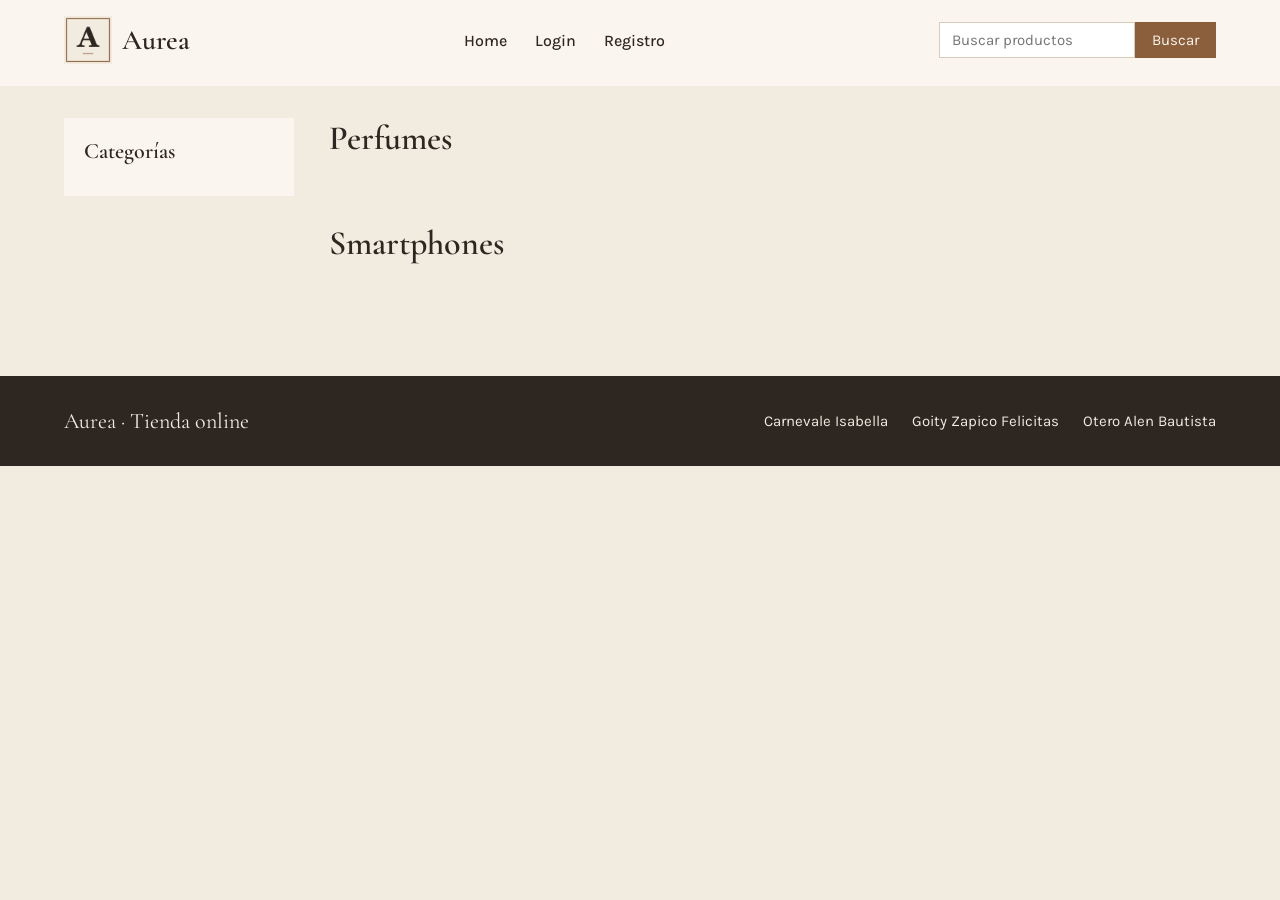
==== index.html @ aa502673 "vacio home y categoria para cargarlas desde la api" ====
<!DOCTYPE html>
<html lang="es">
<head>
  <meta charset="UTF-8">
  <meta name="viewport" content="width=device-width, initial-scale=1.0">
  <title>Home - Aurea</title>
  <link rel="preconnect" href="https://fonts.googleapis.com">
  <link rel="preconnect" href="https://fonts.gstatic.com" crossorigin>
  <link href="https://fonts.googleapis.com/css2?family=Cormorant+Garamond:wght@500;600&family=Karla:wght@400;500;700&display=swap" rel="stylesheet">
  <link rel="stylesheet" href="./css/styles.css">
</head>
<body>

  <header class="cabecera">
    <div class="contenedor">
      <a href="index.html" class="logo">
        <img src="./img/logo.jpg" alt="Logo de Aurea">
        <span class="logo-texto">Aurea</span>
      </a>
      <nav>
        <ul class="menu">
          <li><a href="index.html">Home</a></li>
          <li id="item-login"><a href="login.html">Login</a></li>
          <li id="item-registro"><a href="register.html">Registro</a></li>
          <li id="saludo">Bienvenido: <span id="email-usuario"></span></li>
          <li id="item-logout"><a href="#" id="logout">logout</a></li>
        </ul>
      </nav>
      <form class="buscador" id="form-buscador" action="search-results.html" method="get">
        <input type="text" name="busqueda" id="campo-busqueda" placeholder="Buscar productos">
        <button type="submit">Buscar</button>
      </form>
      <p class="error error-busqueda" id="error-busqueda"></p>
    </div>
  </header>

  <div class="contenedor cuerpo">

    <aside class="categorias">
      <h2>Categorías</h2>
      <ul id="lista-categorias">
      </ul>
    </aside>

    <main class="principal">

      <section class="seccion">
        <h2 class="titulo-seccion">Perfumes</h2>
        <div class="grilla" id="grilla-uno">
        </div>
      </section>

      <section class="seccion">
        <h2 class="titulo-seccion">Smartphones</h2>
        <div class="grilla" id="grilla-dos">
        </div>
      </section>

    </main>

  </div>

  <footer class="pie">
    <div class="contenedor">
      <p class="pie-marca">Aurea · Tienda online</p>
      <ul class="integrantes">
        <li>Carnevale Isabella</li>
        <li>Goity Zapico Felicitas</li>
        <li>Otero Alen Bautista</li>
      </ul>
    </div>
  </footer>
</body>
</html>
---- css/styles.css ----
* {
  margin: 0;
  padding: 0;
  box-sizing: border-box;
}

body {
  font-family: "Karla", Arial, sans-serif;
  background-color: #f2ebe0;
  color: #2e2721;
  font-size: 16px;
}

a {
  text-decoration: none;
  color: #8b5e3c;
}

ul {
  list-style: none;
}

h1 {
  font-family: "Cormorant Garamond", Georgia, serif;
  font-weight: 600;
}

h2 {
  font-family: "Cormorant Garamond", Georgia, serif;
  font-weight: 600;
}

h3 {
  font-family: "Cormorant Garamond", Georgia, serif;
  font-weight: 600;
}

.contenedor {
  width: 90%;
  margin: 0 auto;
}

.cabecera {
  background-color: #faf6ef;
  padding: 16px 0px;
}

.cabecera .contenedor {
  display: flex;
  flex-wrap: wrap;
  justify-content: space-between;
  align-items: center;
}

.logo {
  display: flex;
  align-items: center;
}

.logo img {
  width: 48px;
  height: 48px;
}

.logo-texto {
  font-family: "Cormorant Garamond", Georgia, serif;
  font-size: 28px;
  font-weight: 600;
  color: #2e2721;
  margin-left: 10px;
}

.menu {
  display: flex;
}

.menu li {
  margin: 0px 14px;
}

.menu a {
  color: #2e2721;
  font-weight: 500;
}

.buscador {
  display: flex;
}

.buscador input {
  padding: 8px 12px;
  border: 1px solid #d8cbb8;
  background-color: #ffffff;
  font-family: "Karla", Arial, sans-serif;
  font-size: 15px;
}

.buscador button {
  padding: 8px 16px;
  border: 1px solid #8b5e3c;
  background-color: #8b5e3c;
  color: #faf6ef;
  font-family: "Karla", Arial, sans-serif;
  font-size: 15px;
}

.cuerpo {
  display: flex;
  align-items: flex-start;
  margin-top: 32px;
  margin-bottom: 48px;
}

.categorias {
  width: 20%;
  background-color: #faf6ef;
  padding: 20px;
}

.categorias h2 {
  font-size: 22px;
  margin-bottom: 12px;
}

.categorias a {
  display: block;
  color: #6f6458;
  padding: 4px 0px;
  font-size: 15px;
}

.principal {
  width: 77%;
  margin-left: 3%;
}

.seccion {
  margin-bottom: 48px;
}

.titulo-seccion {
  font-size: 34px;
  margin-bottom: 16px;
}

.bajada {
  color: #6f6458;
  margin-bottom: 20px;
}

.grilla {
  display: flex;
  flex-wrap: wrap;
}

.tarjeta {
  width: 23%;
  margin: 0% 1% 20px 1%;
  background-color: #faf6ef;
  padding: 14px;
}

.foto {
  display: flex;
  justify-content: center;
  align-items: center;
  height: 180px;
  background-color: #ffffff;
  padding: 10px;
  margin-bottom: 12px;
}

.foto img {
  max-width: 100%;
  max-height: 160px;
}

.tarjeta h3 {
  font-size: 22px;
  margin-bottom: 6px;
}

.descripcion {
  color: #6f6458;
  font-size: 14px;
  margin-bottom: 10px;
}

.precio {
  font-weight: 700;
  color: #8b5e3c;
  margin-bottom: 12px;
}

.boton {
  display: inline-block;
  border: 1px solid #8b5e3c;
  color: #8b5e3c;
  padding: 8px 16px;
  font-size: 14px;
}

.detalle {
  display: flex;
  flex-wrap: wrap;
  align-items: flex-start;
  margin-bottom: 48px;
}

.detalle-foto {
  width: 42%;
  background-color: #ffffff;
  padding: 24px;
}

.detalle-foto img {
  display: block;
  max-width: 100%;
  max-height: 380px;
  margin: 0 auto;
}

.detalle-info {
  width: 53%;
  margin-left: 5%;
}

.marca {
  color: #6f6458;
  font-size: 14px;
  margin-bottom: 6px;
}

.detalle-info h1 {
  font-size: 48px;
  margin-bottom: 8px;
}

.precio-grande {
  font-size: 26px;
  font-weight: 700;
  color: #8b5e3c;
  margin-bottom: 16px;
}

.detalle-info .descripcion {
  font-size: 16px;
  margin-bottom: 20px;
}

.dato {
  margin-bottom: 8px;
}

.tags {
  display: flex;
  flex-wrap: wrap;
  margin-top: 16px;
}

.tags li {
  background-color: #e8dccb;
  color: #5c3f28;
  padding: 4px 12px;
  margin-right: 8px;
  font-size: 14px;
}

.review {
  background-color: #faf6ef;
  padding: 16px 20px;
  margin-bottom: 12px;
}

.rating {
  color: #8b5e3c;
  margin-bottom: 6px;
}

.review-datos {
  color: #6f6458;
  font-size: 14px;
  margin-top: 8px;
}

.sin-resultados {
  background-color: #e8dccb;
  color: #5c3f28;
  padding: 16px 20px;
  margin-top: 12px;
}

.centrado {
  display: flex;
  justify-content: center;
  align-items: center;
  height: 560px;
}

.formulario {
  width: 55%;
  background-color: #faf6ef;
  padding: 32px;
}

.formulario label {
  display: block;
  font-size: 14px;
  color: #6f6458;
  margin-bottom: 6px;
}

.control {
  width: 100%;
  padding: 10px 12px;
  margin-bottom: 16px;
  border: 1px solid #d8cbb8;
  background-color: #ffffff;
  font-family: "Karla", Arial, sans-serif;
  font-size: 15px;
}

.check {
  display: flex;
  align-items: center;
  margin-bottom: 16px;
}

.check label {
  margin: 0px 0px 0px 8px;
}

.boton-lleno {
  display: block;
  width: 100%;
  padding: 12px;
  border: 1px solid #8b5e3c;
  background-color: #8b5e3c;
  color: #faf6ef;
  font-family: "Karla", Arial, sans-serif;
  font-size: 16px;
  margin-bottom: 14px;
}

.link-form {
  display: block;
  text-align: center;
  font-size: 15px;
}

.pie {
  background-color: #2e2721;
  color: #f2ebe0;
  padding: 32px 0px;
}

.pie .contenedor {
  display: flex;
  flex-wrap: wrap;
  justify-content: space-between;
  align-items: center;
}

.pie-marca {
  font-family: "Cormorant Garamond", Georgia, serif;
  font-size: 22px;
}

.integrantes {
  display: flex;
  flex-wrap: wrap;
}

.integrantes li {
  margin-left: 24px;
  font-size: 15px;
}

#saludo {
  display: none;
  color: #6f6458;
}

#item-logout {
  display: none;
}

.error {
  color: #a3402b;
  font-size: 14px;
}

.error-busqueda {
  width: 100%;
  text-align: right;
  margin-top: 6px;
}

.error-form {
  margin-bottom: 12px;
}

@media (max-width: 900px) {
  .tarjeta {
    width: 31.33%;
  }

  .formulario {
    width: 80%;
  }
}

@media (max-width: 600px) {
  .cabecera .contenedor {
    justify-content: center;
  }

  .menu {
    margin: 14px 0px;
  }

  .cuerpo {
    flex-wrap: wrap;
  }

  .categorias {
    width: 100%;
    margin-left: 0px;
  }
  
  .principal {
    width: 100%;
    margin-left: 0px;
  }

  .detalle-foto {
    width: 100%;
    margin-left: 0px;
  }

  .detalle-info {
    width: 100%;
    margin-left: 0px;
  }

  .formulario {
    width: 100%;
    margin-left: 0px;
  }

  .categorias {
    margin-bottom: 24px;
  }

  .tarjeta {
    width: 48%;
  }

  .foto {
    height: 130px;
  }

  .foto img {
    max-height: 110px;
  }

  .detalle-foto img {
    max-height: 260px;
  }

  .detalle-info {
    margin-top: 20px;
  }

  .centrado {
    height: auto;
    padding: 24px 0px;
  }

  .pie .contenedor {
    justify-content: center;
    text-align: center;
  }

  .integrantes {
    justify-content: center;
    margin-top: 12px;
  }

  .integrantes li {
    margin: 0px 10px;
  }
}
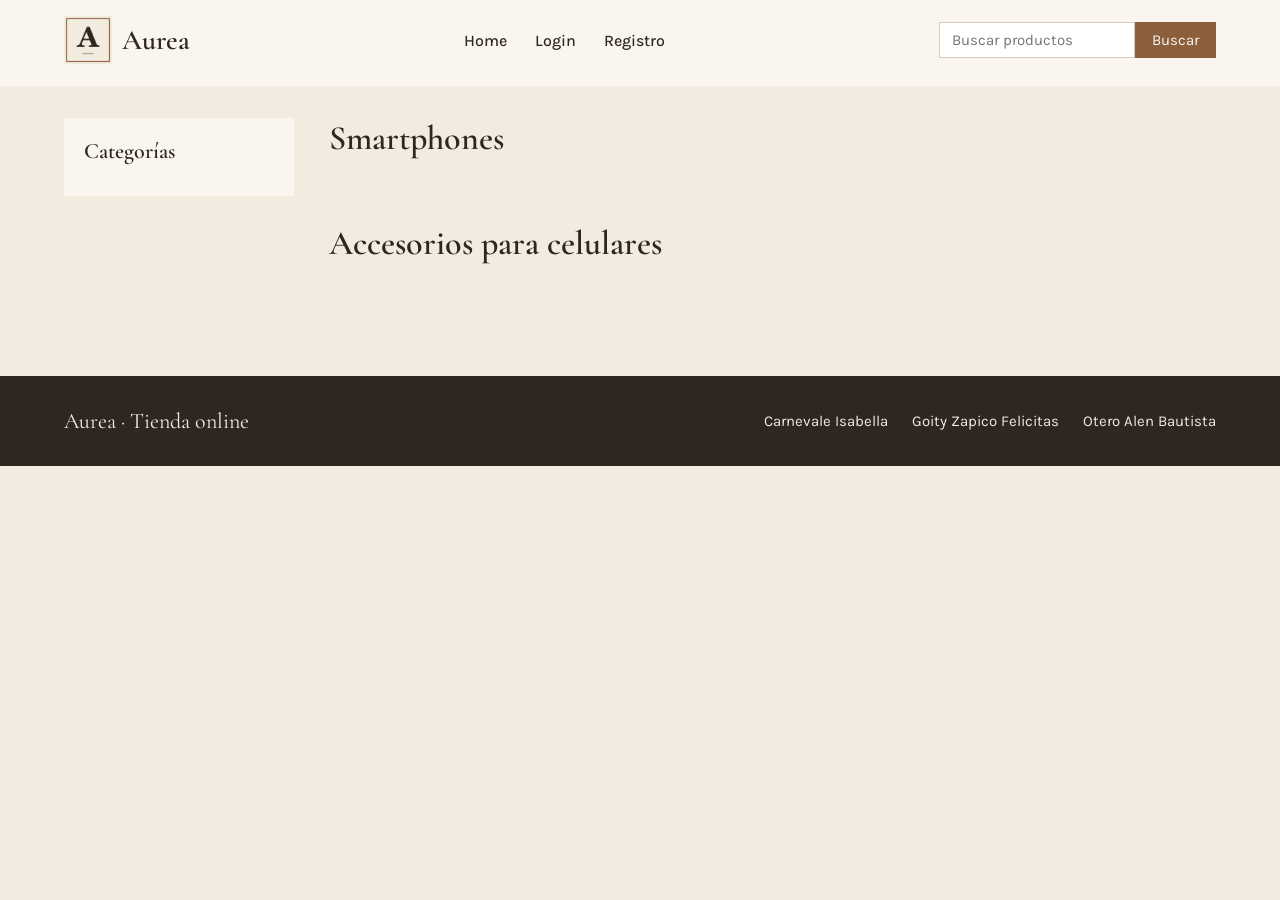
==== commit 0f2d51cd: "cargo productos desde la API" ====
--- a/index.html
+++ b/index.html
@@ -45,13 +45,13 @@
     <main class="principal">
 
       <section class="seccion">
-        <h2 class="titulo-seccion">Perfumes</h2>
+        <h2 class="titulo-seccion">Smartphones</h2>
         <div class="grilla" id="grilla-uno">
         </div>
       </section>
 
       <section class="seccion">
-        <h2 class="titulo-seccion">Smartphones</h2>
+        <h2 class="titulo-seccion">Accesorios para celulares</h2>
         <div class="grilla" id="grilla-dos">
         </div>
       </section>
@@ -71,4 +71,4 @@
     </div>
   </footer>
 </body>
-</html>
+</html>
--- a/css/styles.css
+++ b/css/styles.css
@@ -400,6 +400,10 @@
   margin-bottom: 12px;
 }
 
+#sin-resultados {
+  display: none;
+}
+
 @media (max-width: 900px) {
   .tarjeta {
     width: 31.33%;
